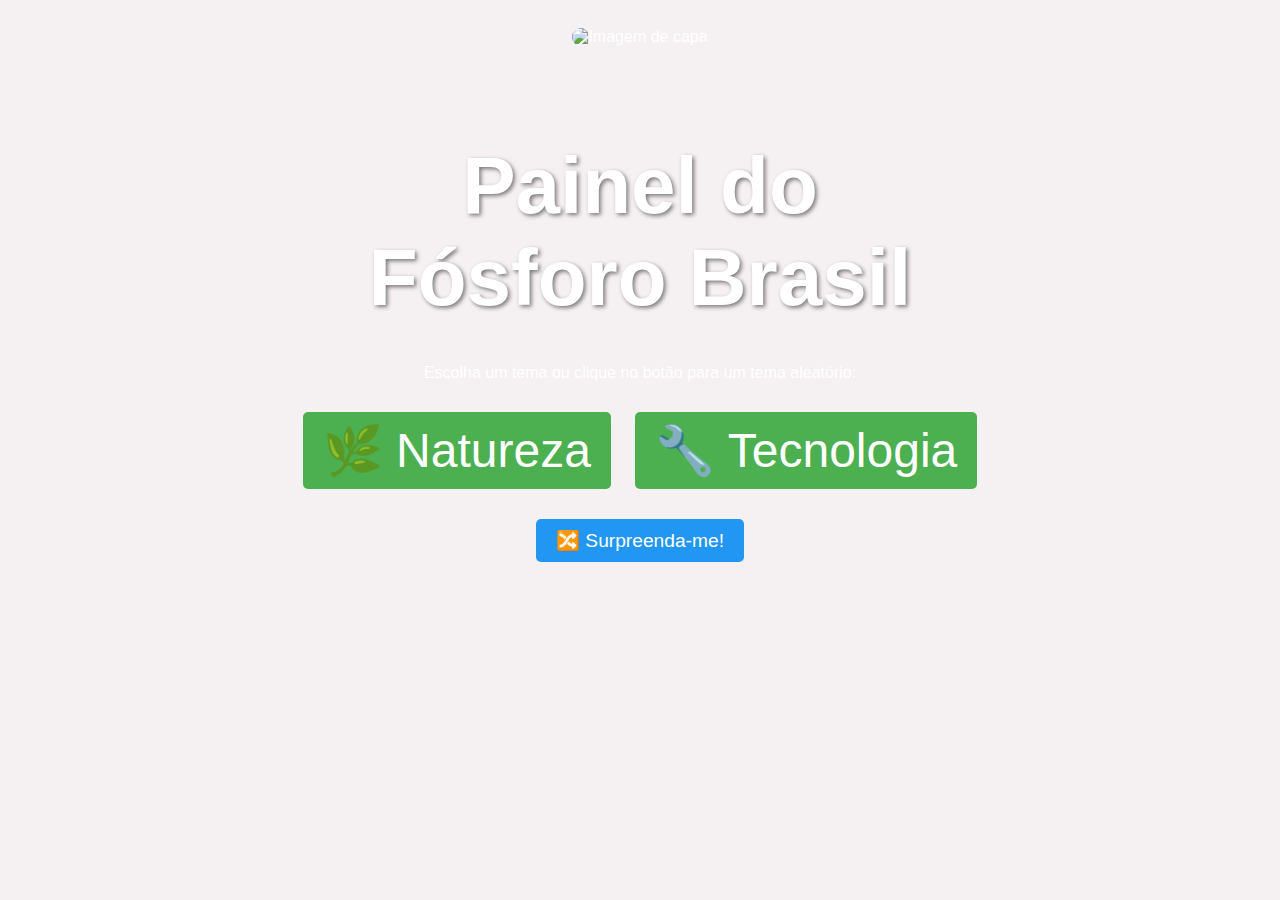
==== index.html @ 2d1d8e7d "Update index.html" ====
<!DOCTYPE html>
<html lang="pt-BR">
<head>
    <meta charset="UTF-8">
    <meta name="viewport" content="width=device-width, initial-scale=1.0">
    <title>Painel do Fósforo Brasil</title>
    <link rel="stylesheet" href="style.css">
</head>
<body>
    <header>
        <!-- Capa com a imagem usando o caminho relativo -->
        <div class="capa-container">
            <img src="img/elderly-person-children-holding-plant.jpg" alt="Imagem de capa" class="capa">
            <h1><span>Painel</span> do Fósforo <span class="verde">B</span><span class="amarelo">r</span>asil</h1>

        </div>
    </header>

    <main>
        <p>Escolha um tema ou clique no botão para um tema aleatório:</p>

        <div class="opcoes">
            <a href="natureza.html" class="botao">🌿 Natureza</a>
            <a href="tecnologia.html" class="botao">🔧 Tecnologia</a>
        </div>

        <button id="botao">🔀 Surpreenda-me!</button>
    </main>

    <script src="script.js"></script>
</body>
</html>
---- style.css ----
/* Estilos da imagem de capa */
.capa-container {
    position: relative; /* Necessário para posicionar o texto sobre a imagem */
    width: 100%; /* A imagem ocupa toda a largura da página */
    height: 300px; /* Defina a altura da capa conforme preferir */
}

.capa {
    width: 100%;
    height: 100%;
    object-fit: cover; /* Faz com que a imagem cubra toda a área sem distorcer */
    border-radius: 15px; /* Cantos arredondados */
}

/* Estilo para o título dentro da imagem */
h1 {
    position: absolute; /* Posiciona o título sobre a imagem */
    top: 50%; /* Centraliza verticalmente */
    left: 50%; /* Centraliza horizontalmente */
    transform: translate(-50%, -50%); /* Ajuste fino para centralizar exatamente */
    font-size: 5rem;
    color: rgb(255, 255, 255); /* Cor do texto */
    text-shadow: 2px 2px 4px rgba(0, 0, 0, 0.5); /* Sombra no texto para melhorar a legibilidade */
    text-align: center; /* Centraliza o texto */
}

/* Outros estilos para a página */
body {
    font-family: Arial, sans-serif;
    background-color: #f5f0f1;
    color: #ffffff;
    padding: 20px;
    text-align: center;
}

main {
    padding-top: 20px;
}

.opcoes {
    margin-top: 20px;
}

.botao {
    display: inline-block;
    margin: 10px;
    padding: 10px 20px;
    font-size: 3rem;
    background-color: #4CAF50;
    color: white;
    text-decoration: none;
    border-radius: 5px;
    transition: background-color 0.3s;
}

.botao:hover {
    background-color: #45a049;
}

#botao {
    margin-top: 20px;
    padding: 10px 20px;
    font-size: 1.2rem;
    background-color: #2196F3;
    color: white;
    border: none;
    border-radius: 5px;
    cursor: pointer;
}

#botao:hover {
    background-color: #0b7dda;
}
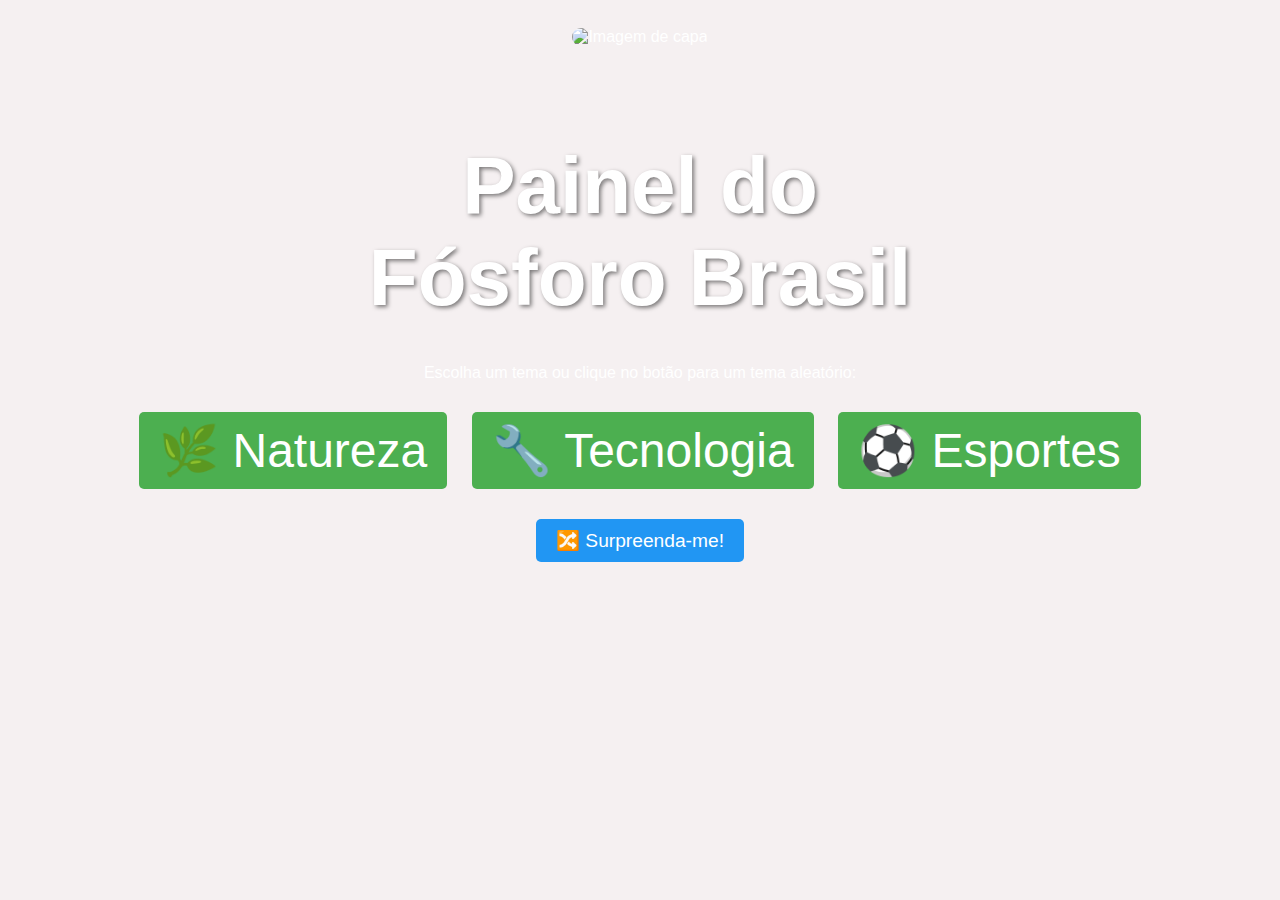
==== commit ea2ffe99: "Update index.html" ====
--- a/index.html
+++ b/index.html
@@ -3,7 +3,7 @@
 <head>
     <meta charset="UTF-8">
     <meta name="viewport" content="width=device-width, initial-scale=1.0">
-    <title>Painel do Fósforo Brasil</title>
+    <title>Meu Site Estático</title>
     <link rel="stylesheet" href="style.css">
 </head>
 <body>
@@ -11,8 +11,7 @@
         <!-- Capa com a imagem usando o caminho relativo -->
         <div class="capa-container">
             <img src="img/elderly-person-children-holding-plant.jpg" alt="Imagem de capa" class="capa">
-            <h1><span>Painel</span> do Fósforo <span class="verde">B</span><span class="amarelo">r</span>asil</h1>
-
+            <h1><span>Painel</span> do Fósforo <span class="brasil">Brasil</span></h1>
         </div>
     </header>
 
@@ -22,6 +21,7 @@
         <div class="opcoes">
             <a href="natureza.html" class="botao">🌿 Natureza</a>
             <a href="tecnologia.html" class="botao">🔧 Tecnologia</a>
+            <a href="esportes.html" class="botao">⚽ Esportes</a>
         </div>
 
         <button id="botao">🔀 Surpreenda-me!</button>
--- a/style.css
+++ b/style.css
@@ -1,3 +1,17 @@
+
+/* Define as cores específicas para o B e r */
+.verde {
+    font-size: 100px;
+    font-weight: bold;
+    color: green; /* Cor verde para B */
+}
+
+.amarelo {
+    font-size: 100px;
+    font-weight: bold;
+    color: yellow; /* Cor amarela para r */
+}
+
 /* Estilos da imagem de capa */
 .capa-container {
     position: relative; /* Necessário para posicionar o texto sobre a imagem */
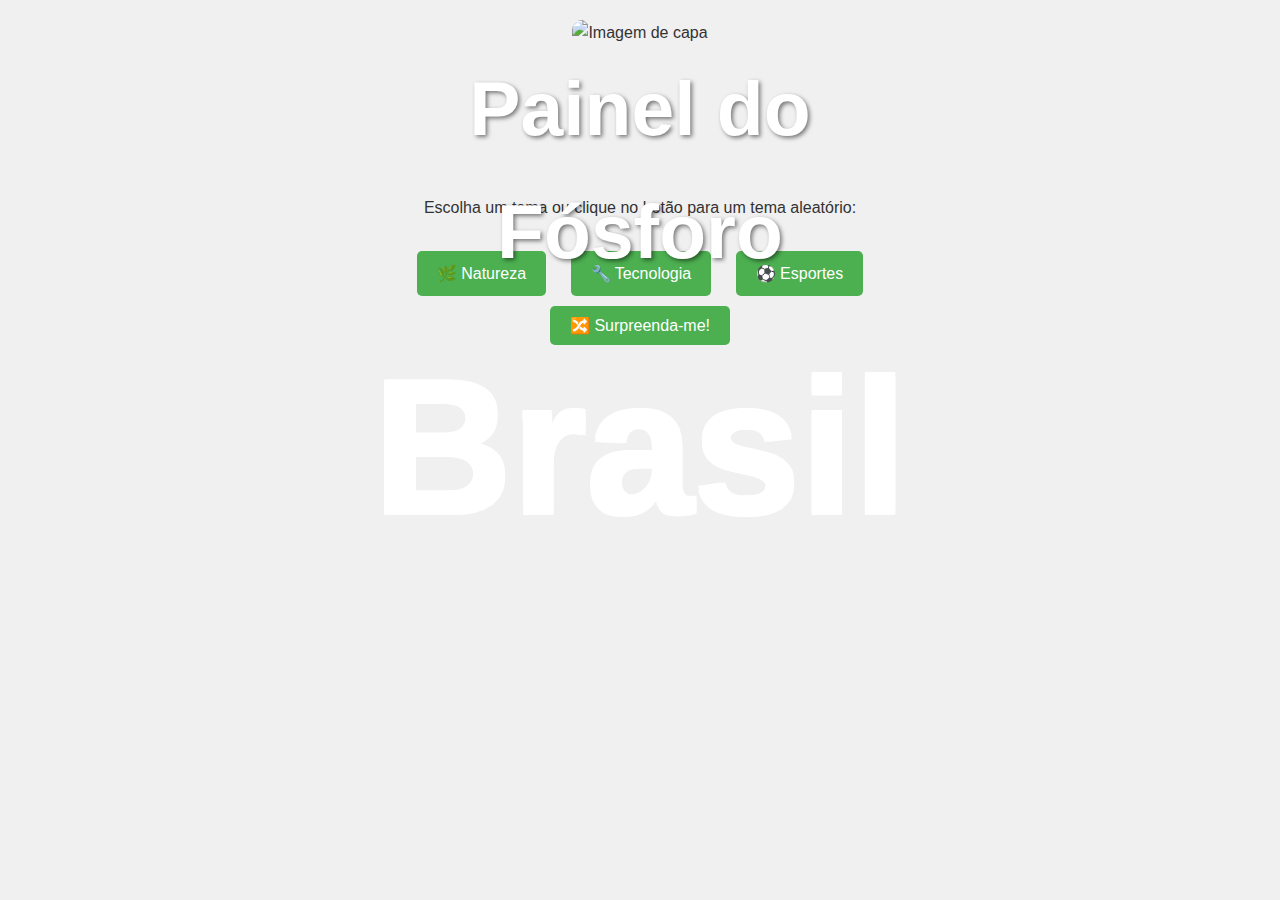
==== commit 4c51ef1c: "Update index.html" ====
--- a/index.html
+++ b/index.html
@@ -3,7 +3,7 @@
 <head>
     <meta charset="UTF-8">
     <meta name="viewport" content="width=device-width, initial-scale=1.0">
-    <title>Meu Site Estático</title>
+    <title>Painel do Fósforo Brasil</title>
     <link rel="stylesheet" href="style.css">
 </head>
 <body>
--- a/style.css
+++ b/style.css
@@ -1,87 +1,101 @@
-
-/* Define as cores específicas para o B e r */
-.verde {
-    font-size: 100px;
-    font-weight: bold;
-    color: green; /* Cor verde para B */
+/* Reset básico para garantir consistência entre navegadores */
+* {
+    margin: 0;
+    padding: 0;
+    box-sizing: border-box;
 }
 
-.amarelo {
-    font-size: 100px;
-    font-weight: bold;
-    color: yellow; /* Cor amarela para r */
-}
-
-/* Estilos da imagem de capa */
+/* Estilo da imagem da capa (topo da página) */
 .capa-container {
-    position: relative; /* Necessário para posicionar o texto sobre a imagem */
-    width: 100%; /* A imagem ocupa toda a largura da página */
-    height: 300px; /* Defina a altura da capa conforme preferir */
+    position: relative;
+    height: 15vh; /* A altura da imagem ocupa 1/4 da altura da tela */
+    width: 100%; /* Largura total da tela */
 }
 
 .capa {
     width: 100%;
-    height: 100%;
-    object-fit: cover; /* Faz com que a imagem cubra toda a área sem distorcer */
-    border-radius: 15px; /* Cantos arredondados */
+    height: 100%; /* A altura da imagem será 100% da altura do seu container */
+    object-fit: cover; /* Faz a imagem cobrir o espaço sem distorcer */
+    border-radius: 10px; /* Cantos arredondados da imagem */
 }
 
-/* Estilo para o título dentro da imagem */
-h1 {
-    position: absolute; /* Posiciona o título sobre a imagem */
-    top: 50%; /* Centraliza verticalmente */
-    left: 50%; /* Centraliza horizontalmente */
-    transform: translate(-50%, -50%); /* Ajuste fino para centralizar exatamente */
-    font-size: 5rem;
-    color: rgb(255, 255, 255); /* Cor do texto */
-    text-shadow: 2px 2px 4px rgba(0, 0, 0, 0.5); /* Sombra no texto para melhorar a legibilidade */
-    text-align: center; /* Centraliza o texto */
+/* Estilo do título dentro da imagem de capa */
+header h1 {
+    position: absolute;
+    top: 20%; /* Posição do título dentro da imagem */
+    left: 50%;
+    transform: translateX(-50%);
+    color: white;
+    font-size: 6vw; /* Tamanho da fonte ajustável conforme o tamanho da tela */
+    text-shadow: 2px 2px 4px rgba(0, 0, 0, 0.5); /* Sombra do texto */
 }
 
-/* Outros estilos para a página */
+/* Estilo para a palavra "Brasil" com imagem de fundo e borda */
+.brasil {
+    font-size: 15vw; /* Tamanho da fonte depende da largura da tela */
+    font-weight: bolder; /* Torna as letras mais grossas */
+    background-image: url('https://raw.githubusercontent.com/ClaiEngciv/ClaiEngciv.github.io/28888826397cada4c53e003ce6ffdacf7987cc98/img/flag-brazil.jpg'); /* Caminho da imagem da bandeira do Brasil */
+    background-size: cover; /* A imagem cobre todo o fundo */
+    background-position: center; /* Centra a imagem atrás das letras */
+    color: transparent; /* Tornando as letras transparentes para ver a imagem por trás */
+    -webkit-background-clip: text; /* Faz com que a imagem seja visível apenas nas letras */
+    background-clip: text; /* Faz com que a imagem seja visível apenas nas letras */
+    text-shadow: 2px 2px 0 white, -2px -2px 0 white, 2px -2px 0 white, -2px 2px 0 white; /* Borda branca usando sombra de texto */
+}
+
+/* Estilo do corpo da página */
 body {
     font-family: Arial, sans-serif;
-    background-color: #f5f0f1;
-    color: #ffffff;
+    background-color: #f0f0f0;
+    color: #333;
+    line-height: 1.6;
+}
+
+/* Estilo do cabeçalho */
+header {
+    text-align: center;
+    padding: 20px;
+}
+
+/* Estilo para a área principal do conteúdo */
+main {
     padding: 20px;
     text-align: center;
 }
 
-main {
-    padding-top: 20px;
-}
-
-.opcoes {
-    margin-top: 20px;
-}
-
+/* Estilo para os botões */
 .botao {
     display: inline-block;
     margin: 10px;
     padding: 10px 20px;
-    font-size: 3rem;
     background-color: #4CAF50;
     color: white;
     text-decoration: none;
     border-radius: 5px;
-    transition: background-color 0.3s;
+    transition: background-color 0.3s ease;
 }
 
 .botao:hover {
     background-color: #45a049;
 }
 
-#botao {
-    margin-top: 20px;
+/* Estilo para o botão de surpresa */
+button {
     padding: 10px 20px;
-    font-size: 1.2rem;
-    background-color: #2196F3;
+    font-size: 16px;
+    cursor: pointer;
+    background-color: #4CAF50;
     color: white;
     border: none;
     border-radius: 5px;
-    cursor: pointer;
+    transition: background-color 0.3s ease;
 }
 
-#botao:hover {
-    background-color: #0b7dda;
+button:hover {
+    background-color: #45a049;
 }
+
+/* Estilo para as opções */
+.opcoes {
+    margin-top: 20px;
+}
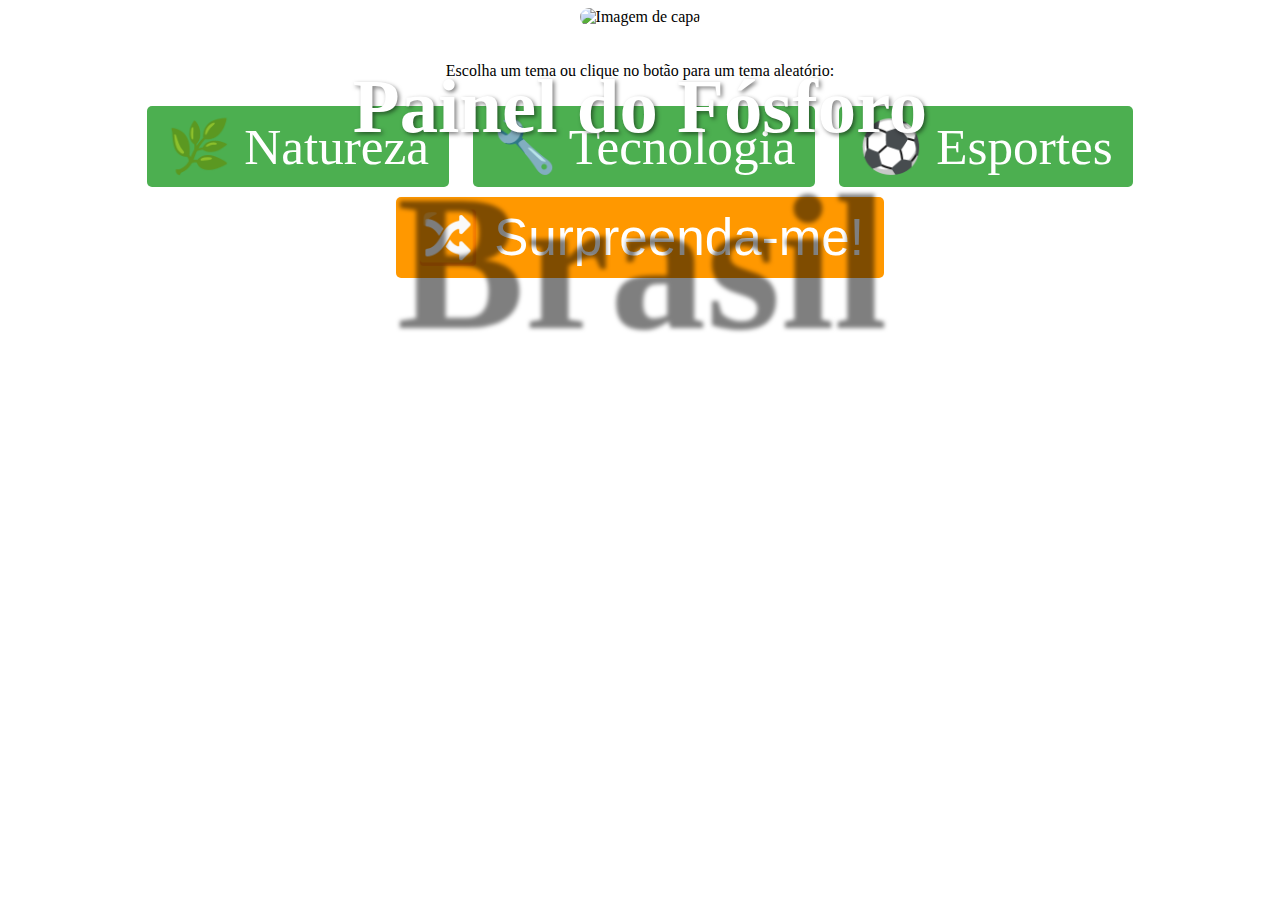
==== commit 918e0054: "Update index.html" ====
--- a/index.html
+++ b/index.html
@@ -3,7 +3,7 @@
 <head>
     <meta charset="UTF-8">
     <meta name="viewport" content="width=device-width, initial-scale=1.0">
-    <title>Painel do Fósforo Brasil</title>
+    <title>Meu Site Estático</title>
     <link rel="stylesheet" href="style.css">
 </head>
 <body>
@@ -30,3 +30,5 @@
     <script src="script.js"></script>
 </body>
 </html>
+
+
--- a/style.css
+++ b/style.css
@@ -1,101 +1,95 @@
-/* Reset básico para garantir consistência entre navegadores */
-* {
-    margin: 0;
-    padding: 0;
-    box-sizing: border-box;
-}
-
-/* Estilo da imagem da capa (topo da página) */
+/* Estilo da imagem da capa */
 .capa-container {
     position: relative;
-    height: 15vh; /* A altura da imagem ocupa 1/4 da altura da tela */
-    width: 100%; /* Largura total da tela */
+    text-align: center;
 }
 
 .capa {
     width: 100%;
-    height: 100%; /* A altura da imagem será 100% da altura do seu container */
-    object-fit: cover; /* Faz a imagem cobrir o espaço sem distorcer */
-    border-radius: 10px; /* Cantos arredondados da imagem */
+    height: auto;
+    border-radius: 15px; /* Cantos arredondados da imagem */
 }
 
 /* Estilo do título dentro da imagem de capa */
 header h1 {
     position: absolute;
-    top: 20%; /* Posição do título dentro da imagem */
+    top: 20%;
     left: 50%;
     transform: translateX(-50%);
     color: white;
     font-size: 6vw; /* Tamanho da fonte ajustável conforme o tamanho da tela */
-    text-shadow: 2px 2px 4px rgba(0, 0, 0, 0.5); /* Sombra do texto */
+    text-shadow: 2px 2px 4px rgba(0, 0, 0, 0.5);
 }
 
-/* Estilo para a palavra "Brasil" com imagem de fundo e borda */
+/* Estiliza a palavra Brasil com mais peso e a imagem como fundo */
 .brasil {
     font-size: 15vw; /* Tamanho da fonte depende da largura da tela */
     font-weight: bolder; /* Torna as letras mais grossas */
-    background-image: url('https://raw.githubusercontent.com/ClaiEngciv/ClaiEngciv.github.io/28888826397cada4c53e003ce6ffdacf7987cc98/img/flag-brazil.jpg'); /* Caminho da imagem da bandeira do Brasil */
+    background-image: url('https://raw.githubusercontent.com/ClaiEngciv/ClaiEngciv.github.io/28888826397cada4c53e003ce6ffdacf7987cc98/img/flag-brazil.jpg'); /* Caminho da imagem no GitHub */
     background-size: cover; /* A imagem cobre todo o fundo */
     background-position: center; /* Centra a imagem atrás das letras */
     color: transparent; /* Tornando as letras transparentes para ver a imagem por trás */
     -webkit-background-clip: text; /* Faz com que a imagem seja visível apenas nas letras */
     background-clip: text; /* Faz com que a imagem seja visível apenas nas letras */
-    text-shadow: 2px 2px 0 white, -2px -2px 0 white, 2px -2px 0 white, -2px 2px 0 white; /* Borda branca usando sombra de texto */
 }
 
-/* Estilo do corpo da página */
-body {
-    font-family: Arial, sans-serif;
-    background-color: #f0f0f0;
-    color: #333;
-    line-height: 1.6;
-}
-
-/* Estilo do cabeçalho */
-header {
-    text-align: center;
-    padding: 20px;
-}
-
-/* Estilo para a área principal do conteúdo */
+/* Estilo do botão e outras partes do site */
 main {
     padding: 20px;
     text-align: center;
 }
 
-/* Estilo para os botões */
 .botao {
     display: inline-block;
+    padding: 10px 20px;
     margin: 10px;
-    padding: 10px 20px;
+    text-decoration: none;
     background-color: #4CAF50;
     color: white;
-    text-decoration: none;
     border-radius: 5px;
-    transition: background-color 0.3s ease;
+    font-size: 4vw; /* Tamanho ajustável */
 }
 
 .botao:hover {
     background-color: #45a049;
 }
 
-/* Estilo para o botão de surpresa */
 button {
     padding: 10px 20px;
-    font-size: 16px;
+    font-size: 4vw; /* Tamanho ajustável */
+    border: none;
+    background-color: #ff9800;
+    color: white;
+    border-radius: 5px;
     cursor: pointer;
-    background-color: #4CAF50;
-    color: white;
-    border: none;
-    border-radius: 5px;
-    transition: background-color 0.3s ease;
 }
 
 button:hover {
-    background-color: #45a049;
+    background-color: #fb8c00;
 }
 
-/* Estilo para as opções */
-.opcoes {
-    margin-top: 20px;
+/* Media Queries para telas menores (exemplo: celulares) */
+@media (max-width: 768px) {
+    header h1 {
+        font-size: 10vw; /* Ajusta o tamanho da fonte em telas menores */
+    }
+    .brasil {
+        font-size: 20vw; /* Ajusta o tamanho da palavra Brasil para telas menores */
+    }
+    .botao, button {
+        font-size: 5vw; /* Ajusta o tamanho dos botões para telas menores */
+    }
 }
+
+/* Media Queries para telas ainda menores (exemplo: celulares em modo retrato) */
+@media (max-width: 480px) {
+    header h1 {
+        font-size: 12vw; /* Ajusta ainda mais em telas muito pequenas */
+    }
+    .brasil {
+        font-size: 25vw; /* Ajusta o tamanho da palavra Brasil para telas muito pequenas */
+    }
+    .botao, button {
+        font-size: 6vw; /* Ajusta o tamanho dos botões em telas muito pequenas */
+    }
+}
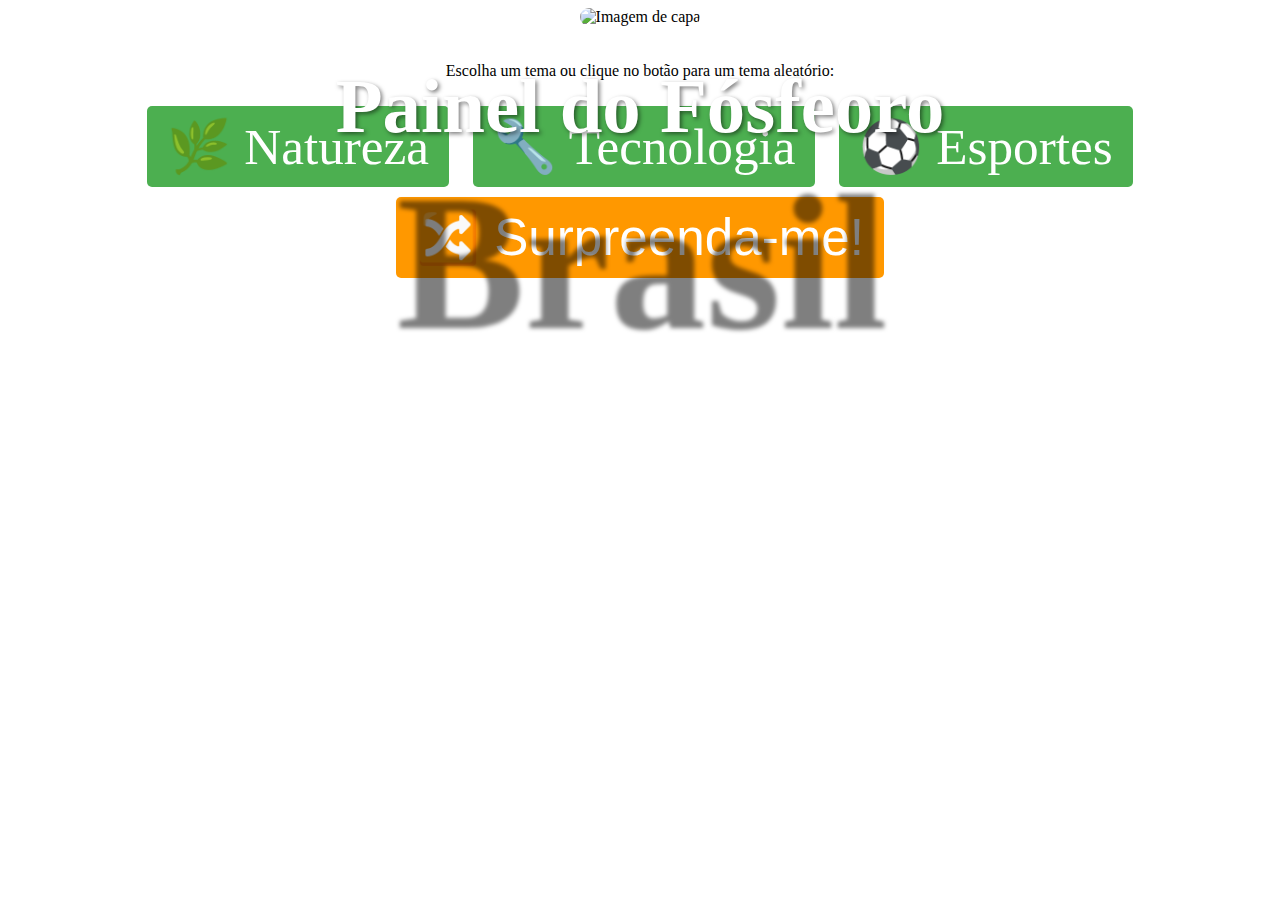
==== commit a71e1184: "Update index.html" ====
--- a/index.html
+++ b/index.html
@@ -3,7 +3,7 @@
 <head>
     <meta charset="UTF-8">
     <meta name="viewport" content="width=device-width, initial-scale=1.0">
-    <title>Meu Site Estático</title>
+    <title>Painel do Fósforo Brasil</title>
     <link rel="stylesheet" href="style.css">
 </head>
 <body>
@@ -11,7 +11,7 @@
         <!-- Capa com a imagem usando o caminho relativo -->
         <div class="capa-container">
             <img src="img/elderly-person-children-holding-plant.jpg" alt="Imagem de capa" class="capa">
-            <h1><span>Painel</span> do Fósforo <span class="brasil">Brasil</span></h1>
+            <h1><span>Painel</span> do Fósfeoro <span class="brasil">Brasil</span></h1>
         </div>
     </header>
 
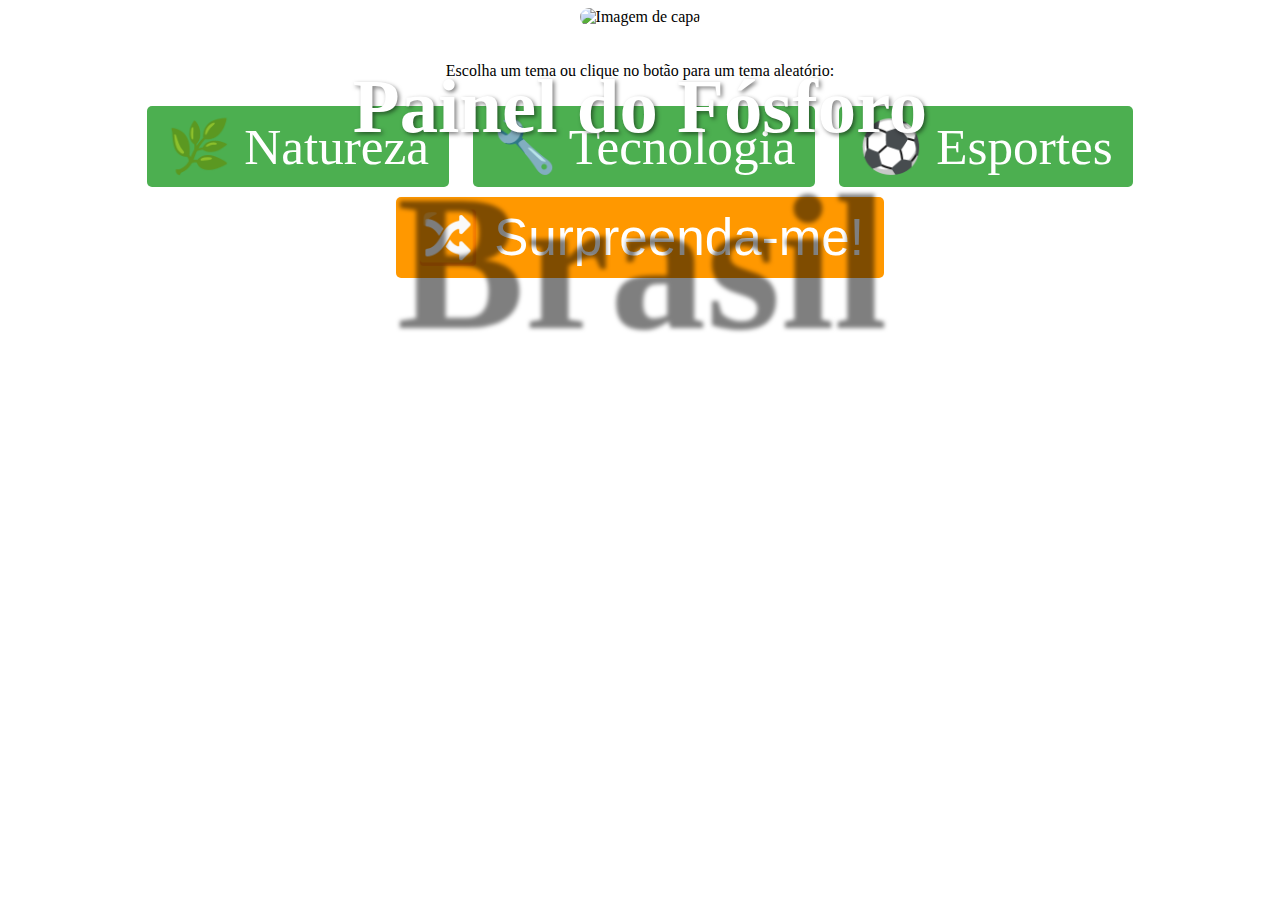
==== commit 3221ad37: "Update index.html" ====
--- a/index.html
+++ b/index.html
@@ -11,7 +11,7 @@
         <!-- Capa com a imagem usando o caminho relativo -->
         <div class="capa-container">
             <img src="img/elderly-person-children-holding-plant.jpg" alt="Imagem de capa" class="capa">
-            <h1><span>Painel</span> do Fósfeoro <span class="brasil">Brasil</span></h1>
+            <h1><span>Painel</span> do Fósforo <span class="brasil">Brasil</span></h1>
         </div>
     </header>
 
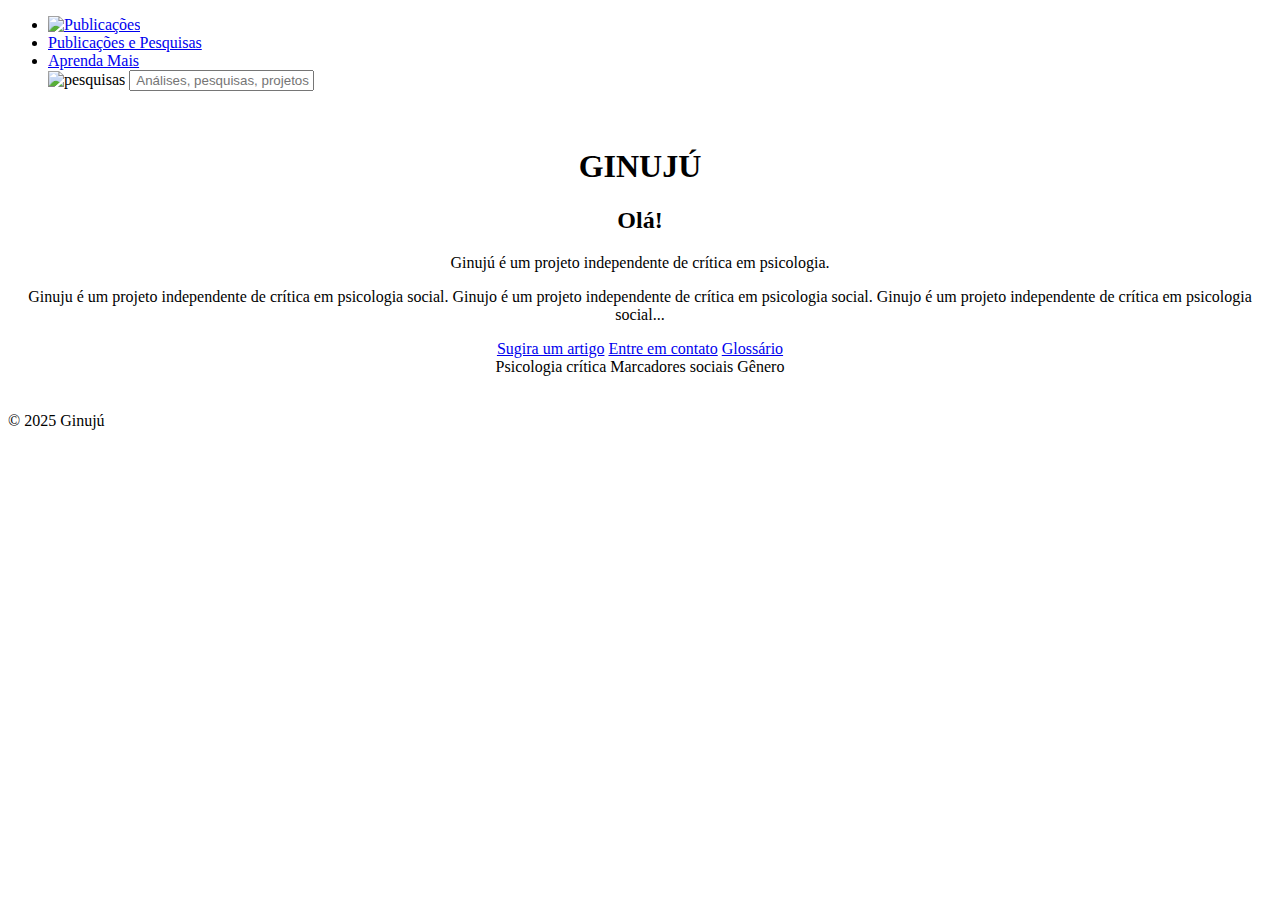
==== commit fb4a94f9: "Update index.html" ====
--- a/index.html
+++ b/index.html
@@ -1,34 +1,65 @@
 <!DOCTYPE html>
 <html lang="pt-BR">
 <head>
-    <meta charset="UTF-8">
-    <meta name="viewport" content="width=device-width, initial-scale=1.0">
-    <title>Painel do Fósforo Brasil</title>
-    <link rel="stylesheet" href="style.css">
+  <meta charset="UTF-8" />
+  <meta name="viewport" content="width=device-width, initial-scale=1.0" />
+  <title>GINUJÚ</title>
+  <link rel="stylesheet" href="style.css" />
 </head>
 <body>
-    <header>
-        <!-- Capa com a imagem usando o caminho relativo -->
-        <div class="capa-container">
-            <img src="img/elderly-person-children-holding-plant.jpg" alt="Imagem de capa" class="capa">
-            <h1><span>Painel</span> do Fósforo <span class="brasil">Brasil</span></h1>
+  <header>
+    <nav>
+      <ul>
+        <li>
+          <a href="index.html">
+          <img src="home.png" alt="Publicações" /></a></li>
+        <li><a href="#">Publicações e Pesquisas</a></li>
+        <li><a href="#">Aprenda Mais</a></li>
+        <div class="search-box">
+          <a class="search-btn"> 
+            <img class = "Lupa-pesq" src="Lupa.png" alt="pesquisas">
+          <input type="text" class="search-text" placeholder=" Análises, pesquisas, projetos...">
+        
+           </a>
         </div>
-    </header>
+        </li>
+      </ul>
+       
+    </nav>
+  </header>
 
-    <main>
-        <p>Escolha um tema ou clique no botão para um tema aleatório:</p>
+  <main>
+    <section class="intro">
+      <h1>GINUJÚ</h1>
+      <h2>Olá!</h2>
+      <p>Ginujú é um projeto independente de crítica em psicologia.</p>
+    </section>
 
-        <div class="opcoes">
-            <a href="natureza.html" class="botao">🌿 Natureza</a>
-            <a href="tecnologia.html" class="botao">🔧 Tecnologia</a>
-            <a href="esportes.html" class="botao">⚽ Esportes</a>
-        </div>
+    <section class="texto-repetido">
+      <p>
+        Ginuju é um projeto independente de crítica em psicologia social. Ginujo é um projeto independente de crítica em psicologia social. Ginujo é um projeto independente de crítica em psicologia social...
+      </p>
+    </section>
 
-        <button id="botao">🔀 Surpreenda-me!</button>
-    </main>
+    <section class="links">
+      <a href="#">Sugira um artigo</a>
+      <a href="#">Entre em contato</a>
+      <a href="#">Glossário</a>
+    </section>
 
-    <script src="script.js"></script>
+    <section class="tags">
+      <span>Psicologia crítica</span>
+      <span>Marcadores sociais</span>
+      <span>Gênero</span>
+    </section>
+  </main>
+
+  <footer>
+    <p>&copy; 2025 Ginujú</p>
+  </footer>
 </body>
 </html>
 
 
+
+
--- a/style.css
+++ b/style.css
@@ -1,29 +1,30 @@
-/* Estilo da imagem da capa */
 .capa-container {
     position: relative;
+    height: 15vh; /* 20% da altura da tela */
     text-align: center;
 }
 
 .capa {
     width: 100%;
-    height: auto;
-    border-radius: 15px; /* Cantos arredondados da imagem */
+    height: 100%; /* Ocupa 100% da altura do container */
+    object-fit: cover; /* Garante que a imagem mantenha a proporção e preencha o espaço */
+    border-radius: 15px;
 }
 
-/* Estilo do título dentro da imagem de capa */
 header h1 {
     position: absolute;
-    top: 20%;
+    top: 50%; /* Centraliza verticalmente */
     left: 50%;
-    transform: translateX(-50%);
+    transform: translate(-50%, -50%);
     color: white;
-    font-size: 6vw; /* Tamanho da fonte ajustável conforme o tamanho da tela */
+    font-size: 1vw; /* Tamanho ajustável */
     text-shadow: 2px 2px 4px rgba(0, 0, 0, 0.5);
 }
 
+
 /* Estiliza a palavra Brasil com mais peso e a imagem como fundo */
 .brasil {
-    font-size: 15vw; /* Tamanho da fonte depende da largura da tela */
+    font-size: 5vw; /* Tamanho da fonte depende da largura da tela */
     font-weight: bolder; /* Torna as letras mais grossas */
     background-image: url('https://raw.githubusercontent.com/ClaiEngciv/ClaiEngciv.github.io/28888826397cada4c53e003ce6ffdacf7987cc98/img/flag-brazil.jpg'); /* Caminho da imagem no GitHub */
     background-size: cover; /* A imagem cobre todo o fundo */
@@ -31,6 +32,7 @@
     color: transparent; /* Tornando as letras transparentes para ver a imagem por trás */
     -webkit-background-clip: text; /* Faz com que a imagem seja visível apenas nas letras */
     background-clip: text; /* Faz com que a imagem seja visível apenas nas letras */
+    text-stroke: 6px white; /* Adiciona borda branca fina */
 }
 
 /* Estilo do botão e outras partes do site */
